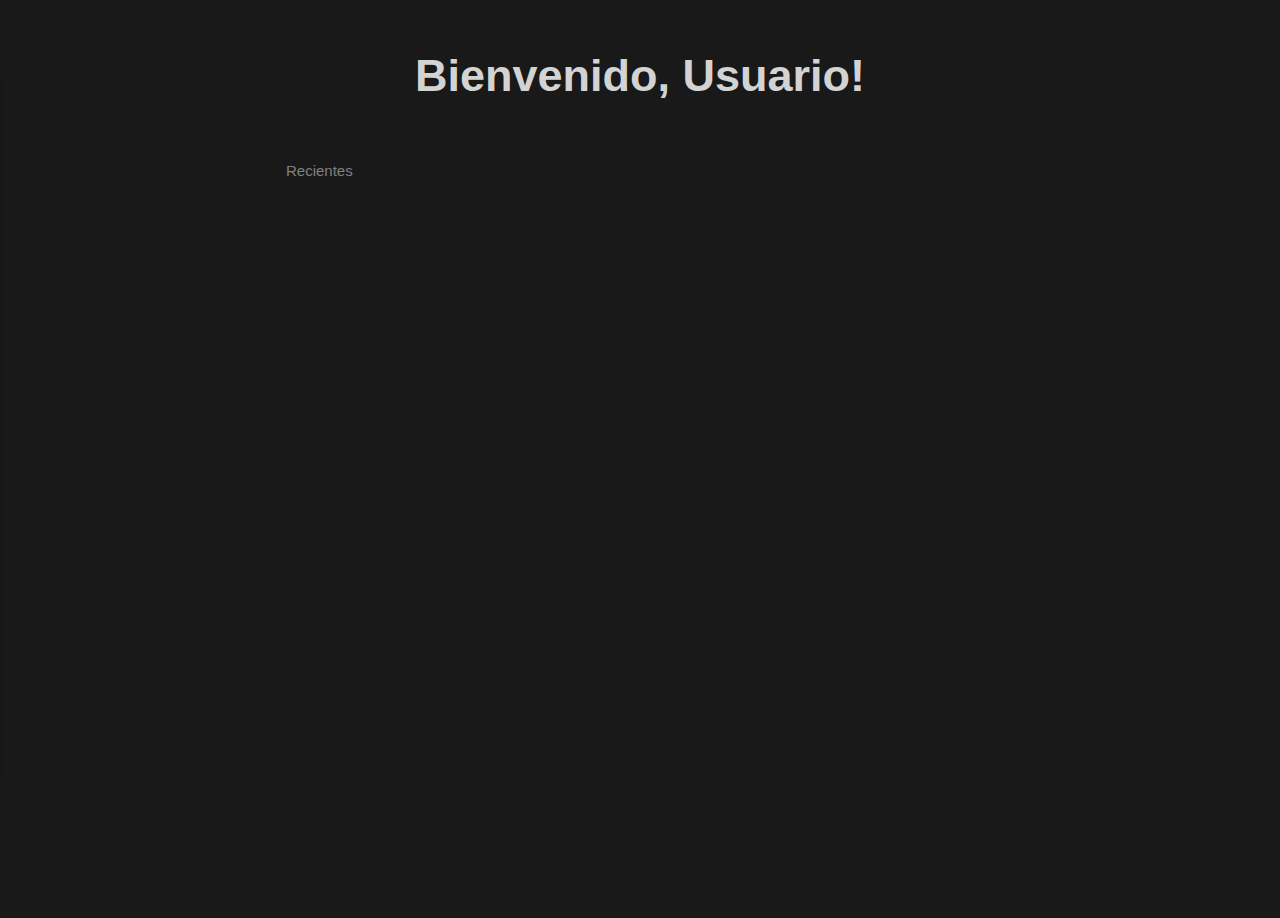
==== inicio.html @ b0666581 "update" ====
<!DOCTYPE html>
<html lang="en">

<head>
    <meta charset="UTF-8" />
    <meta name="viewport" content="width=device-width, initial-scale=1.0" />
    <title id="titulo">Inicio</title>\
    <link rel="shortcut icon" href="img/perfil.webp" type="image/x-icon">
    <link rel="stylesheet" href="css/Global.css" />
    <link rel="stylesheet" href="css/inicio.css" />
    <script src="https://cdnjs.cloudflare.com/ajax/libs/font-awesome/6.6.0/js/all.min.js"
        integrity="sha512-6sSYJqDreZRZGkJ3b+YfdhB3MzmuP9R7X1QZ6g5aIXhRvR1Y/N/P47jmnkENm7YL3oqsmI6AK+V6AD99uWDnIw=="
        crossorigin="anonymous" referrerpolicy="no-referrer"></script>
</head>

<body style="  background-color: #191919;">



    <!-- Menú lateral -->

    <div id="menu-lateral">
     

    </div>

    <div class="barrasuperior" id="barraSuperior">
        <div class="ladoIzq">
            <div id="Menu">
                <i class="fa-solid fa-bars"></i>

            </div>


            </p>
        </div>
        <div class="ladoDer">
      
            <p id="compartir">      <i class="fa-solid fa-plus"></i></p>
        </div>

    </div>

    <div class="contenidoinicio" id="contenidoPrincipal">

        <div class="contenido">
            <div class="tituloPrincipal">
                Bienvenido, Usuario!
            </div>
            <div class="subtitulo-seccion">
                <i class="fa-regular fa-clock"></i> Recientes
                <p class="plus" onclick="crearnota()" id="compartir">      <i class="fa-solid fa-plus"></i></p>
      
            </div>
            <div id="carruselcard" class="carruselcard">
             
            </div>
        </div>




    </div>

    <div id="menuop2" class="menuop-hidden">
  <div class="opitems"><i class="fa-solid fa-arrows-up-down-left-right"></i>Mover a</div>
        <div  id="papelera" class="opitems"><i class="fa-solid fa-trash"></i>Mover a la papelera</div>
      <hr>
   
      </div>



    <script src="js/Menu/sidemenu.js"></script>
    <script src="js/Notas/cardsNotas.js"></script>
    <script src="js/clases/nota.js"></script>

</body>

</html>
---- css/Global.css ----
* {
  box-sizing: border-box;
  padding: 0px;
  margin: 0px;
  list-style: initial;

  font-family: "Segoe UI Variable Display", "Segoe UI", Helvetica,
    "Apple Color Emoji", Arial, sans-serif, "Segoe UI Emoji", "Segoe UI Symbol";
}

body {
  box-sizing: border-box;
  height: 100vh;
  color: #d3d3d3;
  background-color: #191919;
}
.barrasuperior {
  background-color: #191919;
  position: fixed;
  top: 0;
  left: 0; 
  width: 100%;
  padding: 8px;
  z-index: 1000;
  display: flex;
  flex-direction: row;
}
.ladoIzq {
  width: 50%;
  justify-content: start;
  align-items: center;

  background-color: rgba(0, 255, 255, 0);
  display: flex;
  flex-direction: row;
  gap: 10px;
}
#Menu{
    position: fixed;
display: flex;
gap: 10px;
padding: 8px;
align-items: center;
font-size: 20px;
  cursor: pointer;
}
#directorio {
  cursor: pointer;
  white-space: nowrap;
  font-size: 14px;
  line-height: 1.2;
  color: rgba(255, 255, 255, 0.81);
}
#fecha{
    color: rgba(255, 255, 255, 0.283);
    white-space: nowrap;
    font-size: 14px;
    line-height: 1.2;
}
#compartir,#comentarios,#historial,#opciones{
    cursor: pointer;
    padding: 8px;
}
#compartir:hover,#Menu:hover,#comentarios:hover,#historial:hover,#opciones:hover{
    background-color: #2e2e2e;
    border-radius: 5px;
    transition: background-color 0.3s ease, color 0.5s ease; 
}

.ladoDer {
    width: 50%;
    justify-content: end;
    align-items: center;
  font-size: 14px;
    background-color: rgba(0, 255, 255, 0);
    display: flex;
    flex-direction: row;
    padding-right: 20px;
    gap: 5px;
}

.cuerpo {

  width: 100%;
  height: 100vh;
}
.tituloitem{
    margin-top: 20px;
    color: rgba(255, 255, 255, 0.473);
    font-size: 12px; 
}
.items{
    color: rgba(255, 255, 255, 0.473);
    display:  flex;
    flex-direction: row;
    padding: 5px;
    gap: 10px;
    font-size: 14px;
    align-items: center;
    white-space: nowrap;
  min-width: 0px;
  overflow: hidden;
  text-overflow: ellipsis;
}
.items p{
  
    white-space: nowrap; /* Evita que el texto se rompa en varias líneas */
    overflow: hidden; /* Oculta el texto que se desborda del contenedor */
    text-overflow: ellipsis;
    width: 150px;
}
.items i{
    color: rgba(255, 255, 255, 0.283);
}

.opitems{
    color: rgba(255, 255, 255, 0.473);
    display:  flex;
    flex-direction: row;
    padding: 5px;
    gap: 10px;
    font-size: 14px;
    align-items: center;
    white-space: nowrap;
  min-width: 0px;
  overflow: hidden;
  text-overflow: ellipsis;
}
.opitems p{
  
    white-space: nowrap; /* Evita que el texto se rompa en varias líneas */
    overflow: hidden; /* Oculta el texto que se desborda del contenedor */
    text-overflow: ellipsis;
    width: 150px;
}
.opitems i{
    color: rgba(255, 255, 255, 0.283);
}
.iconstem{
    color: rgba(255, 255, 255, 0.034);
}
    .perfil{

        display:  flex;
        flex-direction: row;
        padding: 10px;
        gap: 10px;
        align-items: center;
    }
    .perfil p{
        font-size: 14px;
        white-space: nowrap; /* Evita que el texto se rompa en varias líneas */
        overflow: hidden; /* Oculta el texto que se desborda del contenedor */
        text-overflow: ellipsis;
        width: 150px;
    }
.perfil img{
    width: 20px;
}
#perfil-flecha{
    color: rgba(255, 255, 255, 0.283);
    font-size: 10px;
}
#menu-lateral {
    position: fixed;
    top: 0;
    left: -250px; /* Inicialmente fuera de la vista */
    width: 240px;
    height: 100%;
    background-color: #33333300;
    color: white;
    padding-top: 60px;
    box-sizing: border-box;
    z-index: 1000;
    
    transition: left 0.1s ease-in; /* Animación de deslizamiento */
}
.menu-Content{
    margin-top: 10px;
    padding: 10px;
    min-height: 700px;
    background-color: #202020;
    box-shadow: 10px 10px 5px 0px rgba(0, 0, 0, 0.219);
    border-top-right-radius: 5px;
    border-right: #d3d3d318 solid 0.1px;
    border-bottom-right-radius: 5px
}

#menu-lateral a {
    display: block;
    color: white;
    padding: 15px;
    text-decoration: none;
    font-size: 18px;
}

.menu-Content div:hover {
    background-color: #353535;
    border-radius: 10px;
    cursor: pointer;

}

.portada{
    background-image: url(../img/fondo1.png);
    background-size: cover;
    background-position: center;
    width: 100%;
    height:20%;
}
.Encabezado{
    align-items: center;
    font-size: 36px;
width: 100%;
    gap: 10px;
    display: flex;
}
.contenido-cuerpo{
    width: 100%;
    margin-top: 50px;
    display: flex;
    flex-direction: column;
    justify-content: end;
    align-items: start;
    max-width: 100%;
    padding-left: calc(96px + env(safe-area-inset-left));
    padding-right: calc(96px + env(safe-area-inset-left));

}
.Encabezado-text{
    color: #d3d3d3;
    background-color: #19191900;
    border: none;
    outline: none;
    max-width: 100%;
    width: 100%;
    white-space: pre-wrap;
    word-break: break-word;
    caret-color: rgba(255, 255, 255, 0.81);
    padding-top: 3px;
    padding-left: 2px;
    padding-right: 2px;
    font-size: 32px;
    font-weight: 700;
    margin: 0px; /* Elimina el borde azul de enfoque */
}
.input{
    color: #d3d3d3;
    background-color: #19191900;
    border: none;
    outline: none;
    max-width: 100%;
    width: 100%;
    word-break: break-word;
    padding-top: 3px;
    padding-left: 2px;
    padding-right: 2px;
    font-size: 14px;
    margin: 0px;
}

.descripcion{
    width: 50% !important;
    height:60PX;
    word-wrap: break-word;
 
}
#descripcion{
    width: 100%;
    height:100%;
    overflow: visible; /* Ocultar barra de desplazamiento */
    resize: none;
}
.input2{
    border: none;
    outline: none;
    border-radius: 50%;
    width: 20px;
    height: 20px;
}


.editor{

    background-color: #202020;
    width:fit-content;
    padding: 5px;
    border-radius: 10px;
    box-shadow: 10px 10px 5px 0px rgba(0, 0, 0, 0.219);
    border: 0px;
    display: none;
     position: absolute; 
}
.editor button{    color: #d3d3d3;
    background-color: #19191900;
    border: 0px;
    padding: 8px;
    cursor: pointer;
}
.editor button:hover{
    background-color: #2e2e2e;
    border-radius: 5px;
    transition: background-color 0.3s ease, color 0.5s ease; 

} 
.editor select{
    background-color: #19191900;
    border: 0px;
    color: #d3d3d3;
    padding: 8px;
    cursor: pointer;
}
.editor select:hover{
    background-color: #2e2e2e;
    border-radius: 5px;
    transition: background-color 0.3s ease, color 0.5s ease; 

} 


#editortext{
margin-top: 10px;
width: 100%;
min-height: 100vh;
}

#popup-menu {
    z-index: 1000;
}

#menuheading {
    display: none;
    position: absolute;
    z-index: 1;

}
#pop{
margin-top: 10px;
display: flex;
flex-direction: column;
align-items: start;
    padding: 10px;
    background-color: #202020;
    box-shadow: 10px 10px 5px 0px rgba(0, 0, 0, 0.219);
    border-top-right-radius: 5px;
    border-right: #d3d3d318 solid 0.1px;
    border-bottom-right-radius: 5px;
    z-index: 1;
}
#pop button {
    padding: 8px;
    cursor: pointer;
}
#pop button:hover {
    background-color: #2e2e2e;
    border-radius: 5px;
    transition: background-color 0.3s ease, color 0.5s ease; 

}
#bodyy{
    color: #d3d3d3;
}
ul{
    list-style: initial;
    margin-left: 20px;
}
ol{
    list-style: initial;
    margin-left: 20px;
}

#galeria {
    position: absolute;
    top: 90px;
    display: none;
    right: 10px;
    flex-wrap: wrap;
    justify-content: center;
    margin-top: 20px;
    width: 600px;
    background-color: #202020;
    box-shadow: 10px 10px 5px 0px rgba(0, 0, 0, 0.219);
    z-index: 100000;
    border-radius: 10px;
    padding: 10px;
  }
  .mostrargaleria{
    display: flex !important;
  }
  .ocultarGaleria{
    display: none !important;
  }
  #galeria img {
    width: 150px;
    cursor: pointer;
    height: 100px;
    object-fit: cover;
    margin: 10px;
    border-radius: 8px;
    transition: transform 0.3s ease;
  }
  
  #galeria img:hover {
    transform: scale(1.1);
  }

#menuop {
    position: absolute;
    padding: 20px;
    top: -15220px;
    right: 20px;
    margin-top: 10px;
    width: auto;
    background-color: #202020;
    box-shadow: 10px 10px 5px 0px rgba(0, 0, 0, 0.219);
    border-radius: 10px;
    border-right: #d3d3d300 solid 0.1px;
    z-index: 100000;
    transition: background-color 0.3s ease, color 0.5s ease; 

}

#menuop2 {
    position: absolute;
    padding: 20px;
    top: -15220px;
    right: 20px;
    margin-top: 10px;
    width: 210px;
    background-color: #131313;
    box-shadow: 10px 10px 5px 0px rgba(0, 0, 0, 0.219);
    border-radius: 10px;

    border: 1px solid #d3d3d318 ;
    transition: background-color 0.3s ease, color 0.5s ease; 
}

#copiar {
    position: absolute;
    top: 50px;
    left: 20px;
    padding: 10px;
    margin-top: 10px;
    color: #b8b8b8;
    cursor: pointer;
    width: auto;
    background-color: #131313;
    box-shadow: 10px 10px 5px 0px rgba(0, 0, 0, 0.219);
    border-radius: 10px;
    border: 1px solid #d3d3d318 ;
    transition: background-color 0.3s ease, color 0.5s ease; 
}

#EditarPortada {
    position: absolute;
    top: 50px;
    right: 20px;
    padding: 10px;
    z-index: 2;
    font-size: 13px;
    padding: 10px;
    margin-top: 10px;
    color: #646464;
    cursor: pointer;
    width: auto;
    background-color: #131313;
    box-shadow: 10px 10px 5px 0px rgba(0, 0, 0, 0.219);
    border-radius: 10px;
    border: 1px solid #d3d3d318 ;
    transition: background-color 0.3s ease, color 0.5s ease; 
}
#EditarPortada:hover{
    color: #ffffff;
}

#menuop2 .opitems{
    cursor: pointer;
    padding: 10px;
}

#menuop2 .opitems:hover{
    background-color: #2e2e2e;
    border-radius: 10px;
    color: white;
   
    transition: left 0.1s ease-in;
}


#menuop .opitems{
    cursor: pointer;
    padding: 8px;
}

#menuop .opitems:hover{
    background-color: #2e2e2e;
    border-radius: 10px;
    color: white;
   
    transition: left 0.1s ease-in;
}

.renglon{
    margin-top: 10px;
    display: flex;
    gap: 10px;
}
.inputnew{
    border: 1px solid #525252;
    padding: 10px;
    border-radius: 10px;
    background-color: #2b2b2b;
    color: #d3d3d3;
}
hr{
   height:1px ;
   border-radius: 20px;
   background-color: #2b2b2b; 
   border: .5px solid #2b2b2b; 
   margin: 10px;
}
.btninvitar{
    border-radius: 10px;
    width: 60px;
    border: 1px solid #2a9df5;
    background-color: #1290f0;
    color: white;
  
    cursor: pointer;

}
.mostrar {
    top: 50px !important;
    right: 20px;
    display: block  !important;
}

.ocultar {
    top: -15220px;
    right: 20px;
    display: none  !important;
}
---- css/inicio.css ----
.contenidoinicio{
    display: flex;
    height: 100%;
    justify-content: center;
}
.contenido{
    box-sizing: border-box;
    background-color: rgba(0, 255, 255, 0);
    width: 60%;
    height: 100%;
}

.tituloPrincipal{
    text-align: center;
    font-size: 45px;
    font-weight: 600;
  
}

.carruselcard{
    display: flex;
    overflow: scroll;
    width: 100%;
    gap: 40px;
    padding: 10px;
    padding-bottom: 40px;

}
.card{
    background-color: #202020 !important ;
    max-width: 250px;
    min-width: 250px;
    border-radius: 20px;
    word-wrap: break-word;
   
}
.card:hover{
    box-shadow: 10px 10px 5px 0px rgba(0, 0, 0, 0.219);
   cursor: pointer;
}
.subtitulo-seccion{
    align-items: center;
    width: 100%;
    margin-top: 40px;
    display: flex;
    gap: 10px;
    padding: 20px;
font-size: 15px;
color: #818181;
}


.portada-card{
width: 100%;

background-size: cover;
background-color: rgba(0, 255, 255, 0);
height: 50px;
border-top-right-radius: 20px;
border-top-left-radius: 20px;
}

.card-Titulo{
    padding: 20px;
    width: 250px;
    font-size: 22px;
    font-weight: 600;
}
.card-Titulo p {
    white-space: nowrap; /* Evita que el texto se rompa en varias líneas */
    overflow: hidden; /* Oculta el texto que se desborda del contenedor */
    text-overflow: ellipsis;
}
.card-pie{
    align-items: end;
    display: flex;
    gap: 10px;
    padding: 20px; 
}
.card-pie img{
    width: 20px;
}
.card-pie p{
    color: #5a5a5a;
    font-size: 15px;
}
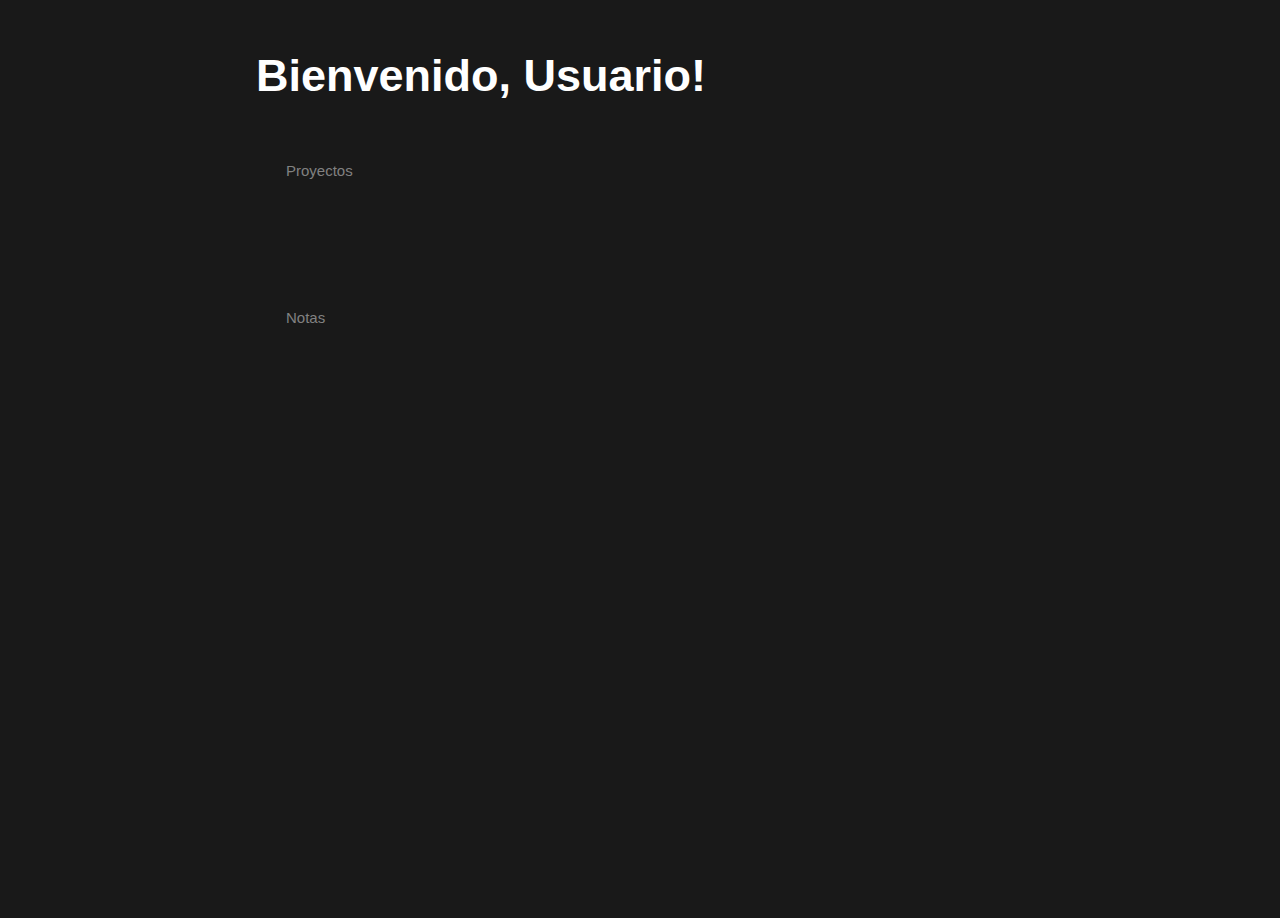
==== commit 4b142d35: "builder agregado" ====
--- a/inicio.html
+++ b/inicio.html
@@ -8,6 +8,7 @@
     <link rel="shortcut icon" href="img/perfil.webp" type="image/x-icon">
     <link rel="stylesheet" href="css/Global.css" />
     <link rel="stylesheet" href="css/inicio.css" />
+    <link rel="stylesheet" href="css/modal.css">
     <script src="https://cdnjs.cloudflare.com/ajax/libs/font-awesome/6.6.0/js/all.min.js"
         integrity="sha512-6sSYJqDreZRZGkJ3b+YfdhB3MzmuP9R7X1QZ6g5aIXhRvR1Y/N/P47jmnkENm7YL3oqsmI6AK+V6AD99uWDnIw=="
         crossorigin="anonymous" referrerpolicy="no-referrer"></script>
@@ -20,7 +21,7 @@
     <!-- Menú lateral -->
 
     <div id="menu-lateral">
-     
+
 
     </div>
 
@@ -35,8 +36,8 @@
             </p>
         </div>
         <div class="ladoDer">
-      
-            <p id="compartir">      <i class="fa-solid fa-plus"></i></p>
+
+            <p id="compartir"> <i class="fa-solid fa-plus"></i></p>
         </div>
 
     </div>
@@ -48,13 +49,22 @@
                 Bienvenido, Usuario!
             </div>
             <div class="subtitulo-seccion">
-                <i class="fa-regular fa-clock"></i> Recientes
-                <p class="plus" onclick="crearnota()" id="compartir">      <i class="fa-solid fa-plus"></i></p>
-      
+                <i class="fa-solid fa-folder"></i>Proyectos
+                <p class="plus"  id="compartir"> <i class="fa-solid fa-plus"></i></p>
+
+            </div>
+            <div id="carruselProyectos" class="carruselcard">
+
+            </div>
+            <div class="subtitulo-seccion">
+                <i class="fa-regular fa-clock"></i>Notas
+                <p class="plus"  id="compartir"> <i class="fa-solid fa-plus"></i></p>
+
             </div>
             <div id="carruselcard" class="carruselcard">
-             
+
             </div>
+ 
         </div>
 
 
@@ -63,10 +73,90 @@
     </div>
 
     <div id="menuop2" class="menuop-hidden">
-  <div class="opitems"><i class="fa-solid fa-arrows-up-down-left-right"></i>Mover a</div>
-        <div  id="papelera" class="opitems"><i class="fa-solid fa-trash"></i>Mover a la papelera</div>
-      <hr>
-   
+        <div class="opitems"><i class="fa-solid fa-arrows-up-down-left-right"></i>Mover a</div>
+        <div id="papelera" class="opitems"><i class="fa-solid fa-trash"></i>Mover a la papelera</div>
+        <hr>
+
+    </div>
+
+    <div id="nuevoop" class="menuop-hidden">
+        <div onclick="abrir()" class="opitems"><i class="fa-solid fa-folder"></i>Proyecto</div>
+        <div onclick="crearnota()" id="nuevanota" class="opitems"><i class="fa-solid fa-book"></i>Nota</div>
+        <hr>
+
+    </div>
+
+    <div id="modalnew" class="modal-wrapper">
+        <div class="modal">
+          <div class="head">
+            <h3 id="foldericon"> <i class="fa-solid fa-folder"></i>
+            </h3>
+            <input type="color" id="colorPicker" style="display: none;" value="#e8e8e8">
+            <i style="cursor: pointer;" onclick="cerrar()"   class="fa-solid fa-xmark"></i>
+          </div>
+          <div class="content">
+            <div class="Encabezado">
+                <input class="Encabezado-text" 
+                type="text" 
+               
+                id="encabezado"
+                placeholder="Sin titulo">
+        
+              </div>
+              <div class="propiedades">
+                <table class="two-column-table">
+                    <tbody>
+                        <tr>
+                            <td><p class="subtitulo">Prioridad</p></td>
+                            <td><select class="prioridad" name="prioridad" id="prioridad">
+                                <option value="1">Baja</option>
+                                <option value="2">Media</option>
+                                <option value="3">Alta</option>
+                            </select></td>
+                        </tr>
+                        <tr>
+                            <td><p class="subtitulo">Equipo</p></td>
+                            <td>yo</td>
+                        </tr>
+                        <tr>
+                            <td><p class="subtitulo">Fecha</p></td>
+                            <td><p id="fechapropiedades"></p></td>
+                        </tr>
+                        <tr>
+                            <td><p class="subtitulo">Etiquetas</p></td>
+                            <td><div class="content-etiqueta">
+                                
+                                <!-- Aquí se agregarán los elementos -->
+                                <input class="input" type="text" id="inputText" placeholder="Escribe la etiqueta">
+                              
+                                
+                            </div></td>
+                           
+                        </tr>
+                        <tr>
+                            <td></td>
+                            <td>  <div id="result"></div> </td>
+                        </tr>
+                    </tbody>
+                </table>
+              </div>
+              <div class="descripcionproject">
+                <h4>Descripcion</h4>
+                <textarea placeholder="Agrega una descripción ..." class="input" type="text" id="descripcion"></textarea>
+              </div>
+              <h4>
+                Notas
+              </h4>
+              <div id="cardsincarpeta" class="carruselcard">
+
+              </div>
+              <div class="contpie">
+                <div onclick="crearProyecto()" class="btn">Crear proyecto</div>
+              </div>
+        
+
+          </div>
+        </div>
       </div>
 
 
@@ -74,6 +164,8 @@
     <script src="js/Menu/sidemenu.js"></script>
     <script src="js/Notas/cardsNotas.js"></script>
     <script src="js/clases/nota.js"></script>
+    <script src="js/clases/proyecto.js"></script>
+    <script src="js/Proyectos/NuevoProyecto.js"></script>
 
 </body>
 
--- a/css/Global.css
+++ b/css/Global.css
@@ -164,7 +164,7 @@
 #menu-lateral {
     position: fixed;
     top: 0;
-    left: -250px; /* Inicialmente fuera de la vista */
+    left: -900px; /* Inicialmente fuera de la vista */
     width: 240px;
     height: 100%;
     background-color: #33333300;
@@ -177,13 +177,15 @@
 }
 .menu-Content{
     margin-top: 10px;
-    padding: 10px;
+    padding: 15px;
+    width: 280px;
+    padding-top: 30px;
     min-height: 700px;
     background-color: #202020;
     box-shadow: 10px 10px 5px 0px rgba(0, 0, 0, 0.219);
-    border-top-right-radius: 5px;
+    border-top-right-radius: 10px;
     border-right: #d3d3d318 solid 0.1px;
-    border-bottom-right-radius: 5px
+    border-bottom-right-radius: 10px
 }
 
 #menu-lateral a {
@@ -194,9 +196,9 @@
     font-size: 18px;
 }
 
-.menu-Content div:hover {
+.menu-Content .items:hover {
     background-color: #353535;
-    border-radius: 10px;
+    border-radius: 5px;
     cursor: pointer;
 
 }
@@ -265,6 +267,15 @@
     word-wrap: break-word;
  
 }
+
+.descripcionproject{
+    width: 100% !important;
+    height:100PX;
+    word-wrap: break-word;
+
+ 
+}
+
 #descripcion{
     width: 100%;
     height:100%;
@@ -419,7 +430,29 @@
     transition: background-color 0.3s ease, color 0.5s ease; 
 
 }
-
+.perfilnuevo{
+    display: flex;
+    background-color: #2e2e2e;
+    border-radius: 10px;
+    width: 250px;
+    height: 100px;
+    overflow: hidden;
+    margin-bottom: 20px;
+}
+.perIzq{
+    background-image: url(../img/perfil.webp);
+    background-size:200px;
+    overflow: hidden;
+    background-position: center;
+    width: 50%;
+}
+.perDer{
+    width: 50%;
+    padding: 10px;
+    color: white;
+    font-weight: 600;
+    display: flex;
+}
 #menuop2 {
     position: absolute;
     padding: 20px;
@@ -434,6 +467,20 @@
     border: 1px solid #d3d3d318 ;
     transition: background-color 0.3s ease, color 0.5s ease; 
 }
+#nuevoop {
+    position: absolute;
+    padding: 20px;
+    top: -15220px;
+    right: 20px;
+    margin-top: 10px;
+    width: 210px;
+    background-color: #131313;
+    box-shadow: 10px 10px 5px 0px rgba(0, 0, 0, 0.219);
+    border-radius: 10px;
+
+    border: 1px solid #d3d3d318 ;
+    transition: background-color 0.3s ease, color 0.5s ease; 
+}
 
 #copiar {
     position: absolute;
@@ -479,6 +526,18 @@
 }
 
 #menuop2 .opitems:hover{
+    background-color: #2e2e2e;
+    border-radius: 10px;
+    color: white;
+   
+    transition: left 0.1s ease-in;
+}
+#nuevoop .opitems{
+    cursor: pointer;
+    padding: 10px;
+}
+
+#nuevoop .opitems:hover{
     background-color: #2e2e2e;
     border-radius: 10px;
     color: white;
--- a/css/inicio.css
+++ b/css/inicio.css
@@ -13,9 +13,10 @@
 }
 
 .tituloPrincipal{
-    text-align: center;
+    text-align: start;
     font-size: 45px;
-    font-weight: 600;
+    font-weight: 800;
+    color: white;
   
 }
 
@@ -30,14 +31,34 @@
 }
 .card{
     background-color: #202020 !important ;
-    max-width: 250px;
-    min-width: 250px;
+    max-width: 200px;
+    min-width:  200px;
     border-radius: 20px;
     word-wrap: break-word;
    
 }
+
+.folder{
+    max-width: 200px;
+    min-width:  200px;
+    border-radius: 20px;
+    word-wrap: break-word;
+    
+}
+
+.folder:hover .nfolder {
+    filter: drop-shadow(30px 10px 4px rgba(0, 0, 0, 0.884));
+    transition: all 0.3s ease; /* Suaviza la transición */
+}
+
+/* Opcional: Efecto adicional al hacer hover sobre el folder */
+.folder:hover {
+    cursor: pointer; /* Cambia el cursor para indicar que es interactivo */
+}
+
+
 .card:hover{
-    box-shadow: 10px 10px 5px 0px rgba(0, 0, 0, 0.219);
+    box-shadow: 10px 10px 5px 0px rgba(20, 19, 19, 0.884);
    cursor: pointer;
 }
 .subtitulo-seccion{
@@ -54,7 +75,6 @@
 
 .portada-card{
 width: 100%;
-
 background-size: cover;
 background-color: rgba(0, 255, 255, 0);
 height: 50px;
@@ -63,9 +83,9 @@
 }
 
 .card-Titulo{
-    padding: 20px;
-    width: 250px;
-    font-size: 22px;
+    padding: 10px;
+    width: 200px;
+    font-size: 18px;
     font-weight: 600;
 }
 .card-Titulo p {
@@ -79,10 +99,38 @@
     gap: 10px;
     padding: 20px; 
 }
+
+.folder-Titulo{
+    color: #e8e8e8;
+    padding: 10px 0px;
+    width: 200px;
+    font-size: 18px;
+    font-weight: 600;
+}
+.folder-Titulo p {
+    white-space: nowrap; /* Evita que el texto se rompa en varias líneas */
+    overflow: hidden; /* Oculta el texto que se desborda del contenedor */
+    text-overflow: ellipsis;
+}
+.nfolder{
+    font-size: 150px;
+}
+.folder-pie{
+    align-items: end;
+    display: flex;
+    gap: 10px;
+}
+.folder-pie img{
+    width: 15px;
+}
+.folder-pie p{
+    color: #5a5a5a;
+    font-size: 12px;
+}
 .card-pie img{
-    width: 20px;
+    width: 15px;
 }
 .card-pie p{
     color: #5a5a5a;
-    font-size: 15px;
+    font-size: 12px;
 }--- a/css/modal.css
+++ b/css/modal.css
@@ -0,0 +1,179 @@
+.modal-wrapper{
+    width:100%;
+    height:100%;
+    z-index: 100000000;
+    position:fixed;
+    top:0; left:0;
+    background: rgba(53, 53, 53, 0.377);
+    backdrop-filter: blur(5px);
+    visibility:hidden;
+    opacity:0;
+    -webkit-transition: all 0.25s ease-in-out;
+    -moz-transition: all 0.25s ease-in-out;
+    -o-transition: all 0.25s ease-in-out;
+    transition: all 0.25s ease-in-out;
+  }
+  
+  .modal-wrapper.open{
+    opacity:1;
+    visibility:visible;
+  }
+  
+  #fechapropiedades{
+  color: white;
+  }
+.prioridad{
+  color: #d3d3d3;
+  background-color: #0f88adf3;
+  border: none;
+  padding: 3px 10px;
+  border-radius: 6px;
+  outline: none;
+  font-size: 14px;
+  margin: 0px;
+  cursor: pointer;
+}
+
+.propiedades{
+  margin: 20px 0px;
+}
+.content-etiqueta{
+display: flex;
+flex-direction: column;
+margin-bottom: 10px;
+gap: 10px;
+}
+.etiquetas{
+  background-color: #09489bf3;
+  width: fit-content;
+  margin: 0px 5px;
+  border-radius: 6px;
+  color: white !important;
+  font-weight: 100 !important;
+  padding: 3px 10px;
+}
+.propiedades p{
+  font-weight: 600;
+  color: #707070;
+  margin-right: 20px;
+}
+
+  .modal{
+    width:600px;
+    display:block;
+    margin:50% 0 0 -300px;
+    overflow:hidden;
+    position:relative;
+    top:40%; left:50%;
+    border-radius: 20px;
+    border: 1px solid rgb(43, 43, 43);
+    background-color: #202020 !important ;
+    opacity:0;
+    -webkit-transition: all 0.5s ease-in-out;
+    -moz-transition: all 0.5s ease-in-out;
+    -o-transition: all 0.5s ease-in-out;
+    transition: all 0.5s ease-in-out;
+
+  }
+  
+  .modal-wrapper.open .modal{
+    margin-top:-200px;
+    opacity:1;
+  }
+  
+  .head{
+    width:100%;
+     display: flex;
+     align-items: center;
+     justify-content: space-between;
+    padding:1.5em 5%;
+    overflow:hidden;
+    background-color: #202020 !important ;
+  }
+  
+
+  
+  .content{
+    padding: 1px 5%;
+  }
+
+
+  
+.cardnew{
+  background-color: #202020 !important ;
+  max-width: 150px;
+  min-width: 150px;
+  border-radius: 10px;
+  word-wrap: break-word;
+  border: 1px solid rgb(53, 53, 53);
+ 
+}
+
+
+
+.cardnew:hover{
+  box-shadow: 10px 10px 5px 0px rgba(0, 0, 0, 0.219);
+ cursor: pointer;
+}
+.subtitulo-seccion{
+  align-items: center;
+  width: 100%;
+  margin-top: 40px;
+  display: flex;
+  gap: 10px;
+  padding: 20px;
+font-size: 15px;
+color: #818181;
+}
+
+
+.portada-cardnew{
+width: 100%;
+background-size: cover;
+background-color: rgba(0, 255, 255, 0);
+height: 40px;
+border-top-right-radius: 10px;
+border-top-left-radius: 10px;
+}
+
+.cardnew-Titulo{
+  padding: 10px;
+  width: 150px;
+  font-size: 15px;
+  font-weight: 600;
+}
+.cardnew-Titulo p {
+  white-space: nowrap; /* Evita que el texto se rompa en varias líneas */
+  overflow: hidden; /* Oculta el texto que se desborda del contenedor */
+  text-overflow: ellipsis;
+}
+.cardnew-pie{
+  align-items: end;
+  display: flex;
+  gap: 10px;
+  padding: 10px; 
+}
+.cardnew-pie img{
+  width: 15px;
+}
+.cardnew-pie p{
+  color: #5a5a5a;
+  font-size: 12px;
+}
+.contpie{
+  display: flex;
+  align-items: end;
+  justify-content: end;
+  width: 100%;
+}
+.btn{
+  cursor: pointer;
+  padding: 10px;
+  background-color: rgb(22, 162, 255);
+  border-radius: 10px;
+
+  color: white;
+
+  width: fit-content;
+  margin: 20px;
+}